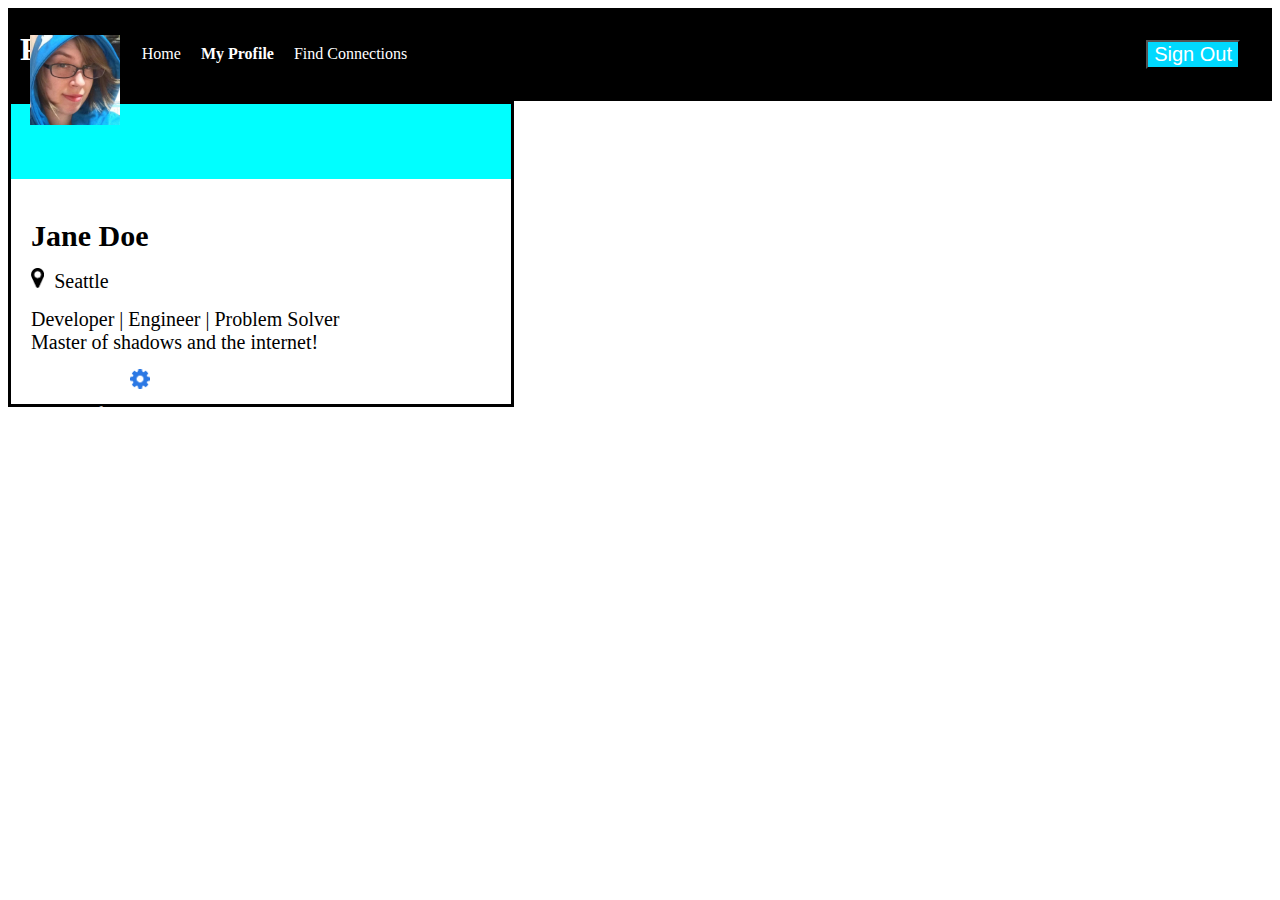
==== Schilling_Jarrod_ProfilePage/index.html @ cbbe1440 "starting profile page" ====
<!DOCTYPE html>
<html lang="en">
<head>
    <meta charset="UTF-8">
    <meta name="viewport" content="width=device-width, initial-scale=1.0">
    <link rel="stylesheet" href="styles.css">
    <title>Profile</title>
</head>
<body>
    <div class="nav">
        <h1 class="nav-title">Profile</h1>
        <a href="#">Home</a>
        <a href="#" class="active">My Profile</a>
        <a href="#">Find Connections</a></li>
        <div class="nav-right">
            <button class="btn">Sign Out</button>
        </div>
    </div>
    <div class="container-1">
        <div class="photo">
            <img src="images/jane-m.jpg">
        </div>
        <div class="row-1"></div>
        <div class="row-2">
            <div class="name"><strong>Jane Doe</strong></div>
            <div class="location">
                <img src="images/map-marker.png"> Seattle
            </div>
            <div class="body">Developer | Engineer | Problem Solver</div>
            <div class="body">Master of shadows and the internet!</div>
            <div class="edit">
                <img src="images/gear.png"><a href="#">edit profile</a>
            </div>
        </div>
    </div>
    <div class="container-2">

    </div>
    <div class="container-3">
        
    </div>
    <div class="container-4">
        
    </div> 
</body>
</html>
---- Schilling_Jarrod_ProfilePage/styles.css ----
.nav {
    border: 2px solid black;
    background-color: black;
    padding-left: 10px;
    overflow: hidden;
    color: white;
}

.nav-title {
    float: left;
    margin-right: 20px;
}

a {
    text-decoration: none;
    color: white;
    float: left;
    margin: 10px;
    margin-top: 35px;
    text-align: center;
}

.active {
    font-weight: bold;
}

.btn {
    box-shadow: 4px 5px black;
    background-color: rgb(0, 217, 255);
    color: white;
    float: right;
    margin: 30px;
    font-size: 20px;

}

.container-1 {
    display: block;
    width: 500px;
    height: 300px;
    border: 3px solid black;
    justify-content: center;
}

.photo > img {
    position: fixed;
    top: 35px;
    left: 30px;
    height: 90px;

}

.row-1 {
    background-color: aqua;
    width: inherit;
    height: 75px;
    margin-bottom: 40px;
}

.row-2 {
    width: inherit;
    height: 225px;
    margin-left: 20px;
}

img {
    height: 20px;
    margin-right: 5px;
}

.name {
    font-size: 30px;
    margin-bottom: 15px;
}

.location{
    font-size: 20px;
    margin-bottom: 15px;
}

.body {
    font-size: 20px;
}

.edit {
    font-size: 18px;
    margin-top: 15px;
}
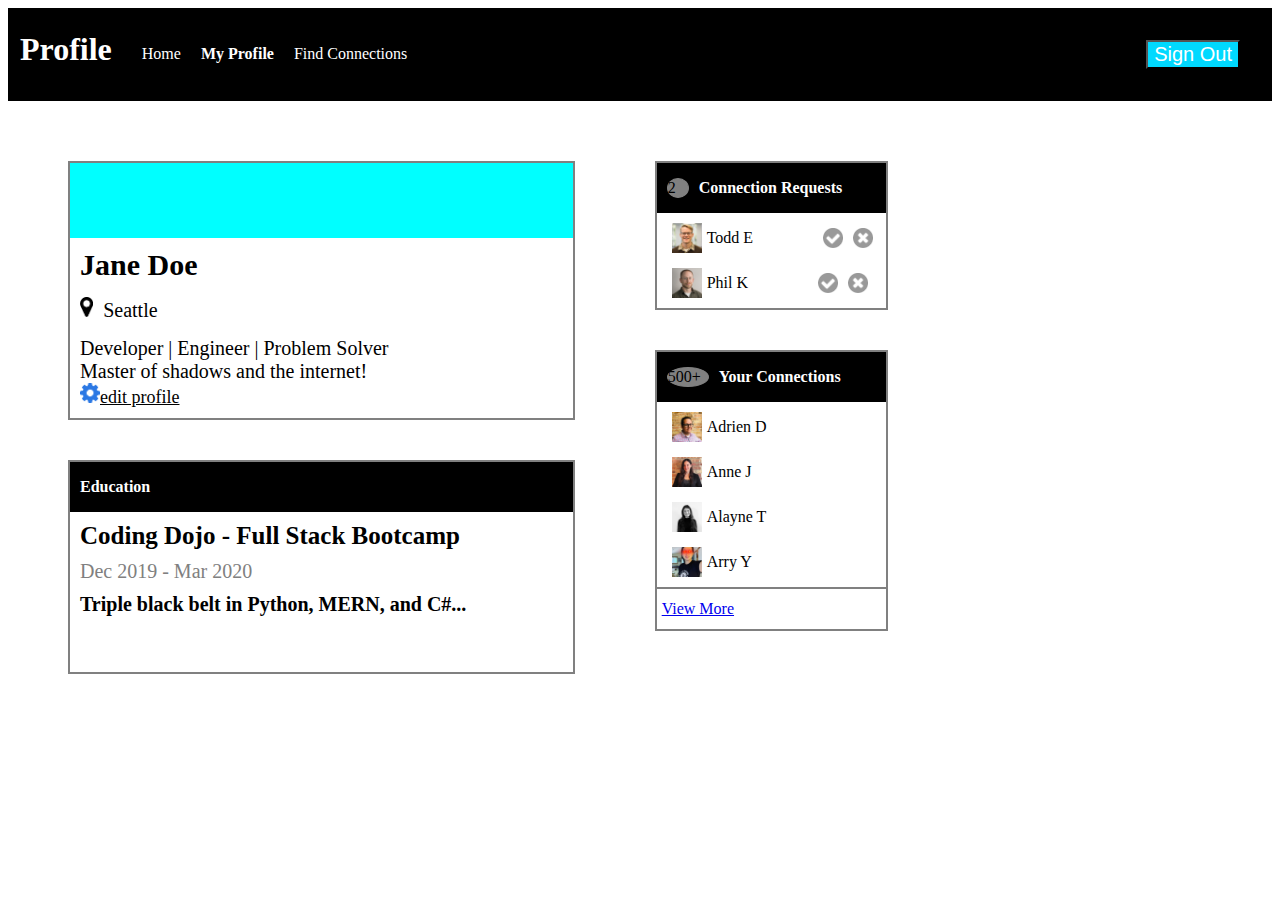
==== commit c1ab90c1: "profilePage flex figured out" ====
--- a/Schilling_Jarrod_ProfilePage/index.html
+++ b/Schilling_Jarrod_ProfilePage/index.html
@@ -16,31 +16,76 @@
             <button class="btn">Sign Out</button>
         </div>
     </div>
-    <div class="container-1">
-        <div class="photo">
-            <img src="images/jane-m.jpg">
-        </div>
-        <div class="row-1"></div>
-        <div class="row-2">
-            <div class="name"><strong>Jane Doe</strong></div>
-            <div class="location">
-                <img src="images/map-marker.png"> Seattle
+    <div class="container">
+        <div class="col-1">
+            <div class="row-1">
+                <div class="row-1-title"></div>
+                <div class="row-1-body">
+                    <div class="name"><strong>Jane Doe</strong></div>
+                    <div class="location">
+                        <img src="images/map-marker.png"> Seattle
+                    </div>
+                    <div class="body">Developer | Engineer | Problem Solver</div>
+                    <div class="body">Master of shadows and the internet!</div>
+                    <div class="edit">
+                        <img src="images/gear.png"><a href="#">edit profile</a>
+                    </div>
+                </div>
             </div>
-            <div class="body">Developer | Engineer | Problem Solver</div>
-            <div class="body">Master of shadows and the internet!</div>
-            <div class="edit">
-                <img src="images/gear.png"><a href="#">edit profile</a>
+            <div class="row-2">
+                <div class="row-2-title">
+                    <div class="ed"><strong>Education</strong></div>
+                </div>
+                <div class="row-2-body">
+                    <div class="ed-title">Coding Dojo - Full Stack Bootcamp</div>
+                    <div class="ed-date">Dec 2019 - Mar 2020</div>
+                    <div class="ed-body">Triple black belt in Python, MERN, and C#...</div>
+                </div>
             </div>
         </div>
-    </div>
-    <div class="container-2">
-
-    </div>
-    <div class="container-3">
-        
-    </div>
-    <div class="container-4">
-        
+        <div class="col-2">
+            <div class="row-3">
+                <div class="row-3-title">
+                    <a class="requests">2</a><strong>Connection Requests</strong>
+                </div>
+                <div class="row-3-body">
+                    <div class="conn-name">
+                        <img class="conn-photo" src="images/todd-s.jpg" alt="Todd E">
+                        Todd E
+                        <img class="accept" src="images/accept-circle.png" alt="accept">
+                        <img class="close" src="images/close-circle.png" alt="close">
+                    </div>
+                    <div class="conn-name">
+                        <img class="conn-photo" src="images/phil-s.jpg" alt="Phil K">
+                        Phil K
+                        <img class="accept" src="images/accept-circle.png" alt="accept">
+                        <img class="close" src="images/close-circle.png" alt="close">
+                    </div>
+                </div>
+            </div>
+            <div class="row-4">
+                <div class="row-4-title">
+                    <a class="connections">500+</a><strong>Your Connections</strong>
+                </div>
+                <div class="row-4-body">
+                    <div class="conn-name">
+                        <img class="conn-photo" src="images/adrien-s.jpg" alt="Adrien D">Adrien D
+                    </div>
+                    <div class="conn-name">
+                        <img class="conn-photo" src="images/anne-s.jpg" alt="Anne J">Anne J
+                    </div>
+                    <div class="conn-name">
+                        <img class="conn-photo" src="images/alayne-s.jpg" alt="Alayne T">Alayne T
+                    </div>
+                    <div class="conn-name">
+                        <img class="conn-photo" src="images/arry-s.jpg" alt="Arry Y">Arry Y
+                    </div>
+                </div>
+                <div class="row-4-footer">
+                    <a class="view" href="#">View More</a>
+                </div>
+            </div>
+        </div>
     </div> 
 </body>
 </html>--- a/Schilling_Jarrod_ProfilePage/styles.css
+++ b/Schilling_Jarrod_ProfilePage/styles.css
@@ -11,7 +11,7 @@
     margin-right: 20px;
 }
 
-a {
+.nav > a {
     text-decoration: none;
     color: white;
     float: left;
@@ -34,36 +34,51 @@
 
 }
 
-.container-1 {
-    display: block;
-    width: 500px;
-    height: 300px;
-    border: 3px solid black;
-    justify-content: center;
-}
-
-.photo > img {
-    position: fixed;
-    top: 35px;
-    left: 30px;
-    height: 90px;
-
+.body {
+    font-size: 20px;
+}
+
+.container {
+    display: flex;
+    width: 900px;
+    margin: 20px;
+}
+
+.col-1 {
+    display: flex;
+    flex-direction: column;
+    flex: 2;
+    margin: 20px;
+}
+
+.col-2 {
+    display: flex;
+    flex-direction: column;
+    flex: 1;
+    width: 100px;
+    margin: 20px;
 }
 
 .row-1 {
+    border: 2px solid gray;
+    margin: 20px;
+    flex-direction: row;
+}
+
+.row-1-title {
     background-color: aqua;
-    width: inherit;
     height: 75px;
-    margin-bottom: 40px;
-}
-
-.row-2 {
-    width: inherit;
-    height: 225px;
-    margin-left: 20px;
-}
-
-img {
+}
+
+.row-1-body {
+    margin: 10px;
+}
+
+.edit > img {
+    height: 20px;
+}
+
+.location > img {
     height: 20px;
     margin-right: 5px;
 }
@@ -78,11 +93,135 @@
     margin-bottom: 15px;
 }
 
-.body {
-    font-size: 20px;
-}
-
-.edit {
+.edit > a {
     font-size: 18px;
     margin-top: 15px;
+    color: black;
+}
+
+.row-2 {
+    border: 2px solid gray;
+    margin: 20px;
+    flex-direction: row;
+}
+
+.row-2-title {
+    display: flex;
+    background-color: black;
+    color: white;
+    height: 50px;
+    align-items: center;
+}
+
+.ed {
+    margin-left: 10px;;
+}
+
+.row-2-body {
+    height: 150px;
+}
+
+.ed-title {
+    font-size: 25px;
+    font-weight: bold;
+    margin: 10px;
+}
+
+.ed-date {
+    font-size: 20px;
+    color: gray;
+    margin: 10px;
+}
+
+.ed-body {
+    font-size: 20px;
+    font-weight: bold;
+    margin: 10px;
+}
+
+
+.row-3 {
+    border: 2px solid gray;
+    margin: 20px;
+    flex-direction: row;
+}
+
+.row-3-title {
+    display: flex;
+    background-color: black;
+    color: white;
+    height: 50px;
+    align-items: center;
+}
+
+.requests {
+    border: 1px solid gray;
+    background-color: gray;
+    color: black;
+    border-radius: 50%;
+    width: 20px;
+    margin: 10px;
+}
+
+.row-3-body{
+
+}
+
+.conn-name {
+    display: flex;
+    margin: 5px;
+    margin-left: 10px;
+    align-items: center;
+}
+
+.conn-photo {
+    height: 30px;
+    margin: 5px;
+}
+
+.accept {
+    height: 20px;
+    margin: 5px;
+    margin-left: 70px;
+}
+
+.close {
+    height: 20px;
+    margin: 5px;
+}
+
+.row-4 {
+    border: 2px solid gray;
+    margin: 20px;
+    flex-direction: row;
+}
+
+.row-4-title {
+    display: flex;
+    background-color: black;
+    color: white;
+    height: 50px;
+    align-items: center;
+}
+
+.connections {
+    border: 1px solid gray;
+    background-color: gray;
+    color: black;
+    border-radius: 50%;
+    width: 40px;
+    margin: 10px;
+}
+
+.row-4-footer {
+    display: flex;
+    border-top: 2px solid gray;
+    flex-direction: row;
+    height: 30px;
+    align-items: center;
+    padding: 5px;
+}
+
+.view {
+    flex-direction: row;
 }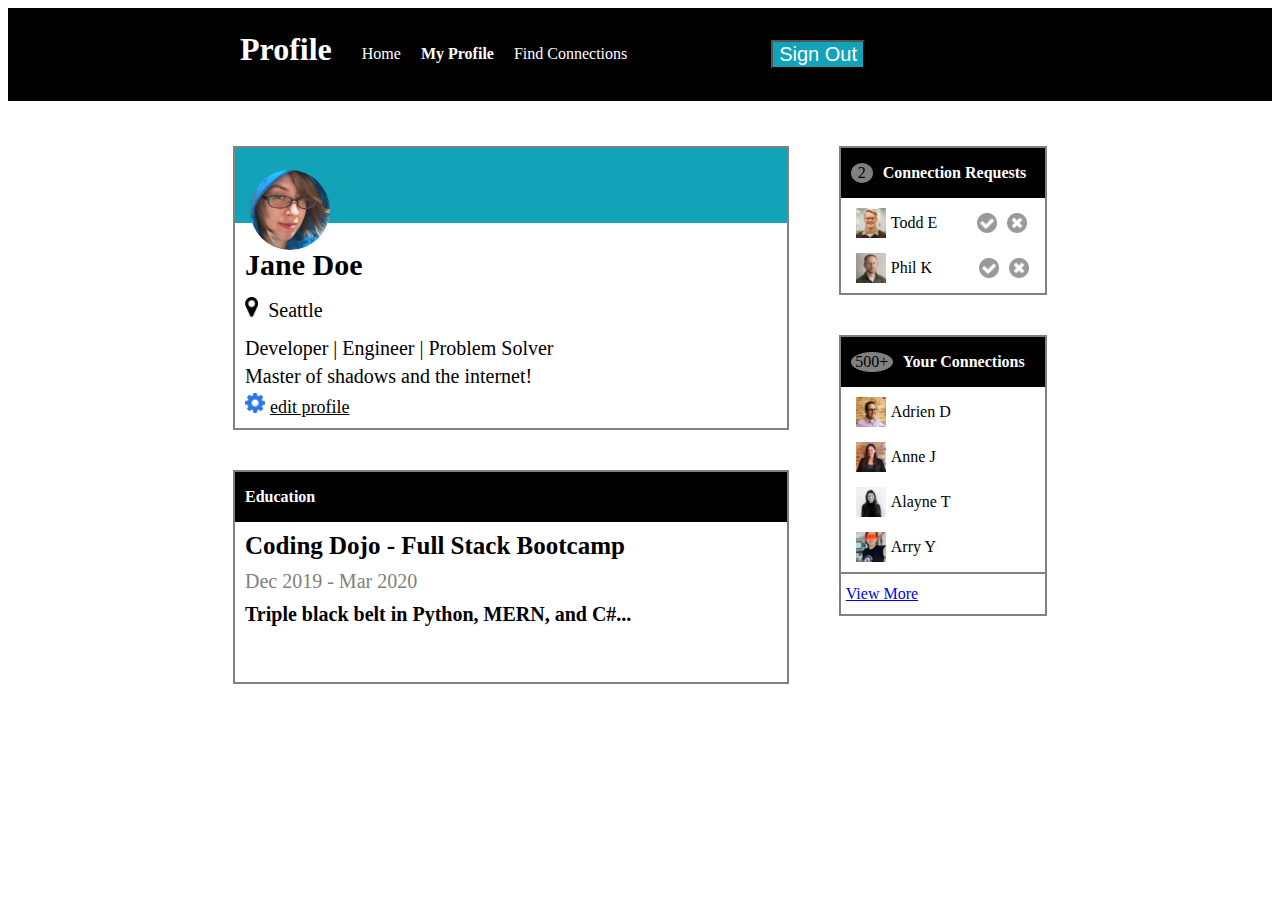
==== commit 16f557f3: "Final touches of Profile Assign left to do" ====
--- a/Schilling_Jarrod_ProfilePage/index.html
+++ b/Schilling_Jarrod_ProfilePage/index.html
@@ -18,6 +18,9 @@
     </div>
     <div class="container">
         <div class="col-1">
+            <div>
+                <img class="user-photo" src="./images/jane-m.jpg" alt="jane">
+            </div>
             <div class="row-1">
                 <div class="row-1-title"></div>
                 <div class="row-1-body">
@@ -28,7 +31,7 @@
                     <div class="body">Developer | Engineer | Problem Solver</div>
                     <div class="body">Master of shadows and the internet!</div>
                     <div class="edit">
-                        <img src="images/gear.png"><a href="#">edit profile</a>
+                        <img src="images/gear.png"><a class="edit-profile" href="#">edit profile</a>
                     </div>
                 </div>
             </div>
@@ -52,13 +55,13 @@
                     <div class="conn-name">
                         <img class="conn-photo" src="images/todd-s.jpg" alt="Todd E">
                         Todd E
-                        <img class="accept" src="images/accept-circle.png" alt="accept">
+                        <img class="accept-1" src="images/accept-circle.png" alt="accept">
                         <img class="close" src="images/close-circle.png" alt="close">
                     </div>
                     <div class="conn-name">
                         <img class="conn-photo" src="images/phil-s.jpg" alt="Phil K">
                         Phil K
-                        <img class="accept" src="images/accept-circle.png" alt="accept">
+                        <img class="accept-2" src="images/accept-circle.png" alt="accept">
                         <img class="close" src="images/close-circle.png" alt="close">
                     </div>
                 </div>
--- a/Schilling_Jarrod_ProfilePage/styles.css
+++ b/Schilling_Jarrod_ProfilePage/styles.css
@@ -9,6 +9,8 @@
 .nav-title {
     float: left;
     margin-right: 20px;
+    margin-left: 220px;
+    font-size: 25;
 }
 
 .nav > a {
@@ -26,37 +28,45 @@
 
 .btn {
     box-shadow: 4px 5px black;
-    background-color: rgb(0, 217, 255);
+    background-color: #13A3B8;
     color: white;
     float: right;
     margin: 30px;
+    margin-right: 405px;
     font-size: 20px;
 
 }
 
 .body {
     font-size: 20px;
+    margin-bottom: 5px;
 }
 
 .container {
     display: flex;
-    width: 900px;
-    margin: 20px;
+    margin: 20px 200px;
 }
 
 .col-1 {
     display: flex;
     flex-direction: column;
-    flex: 2;
-    margin: 20px;
+    width: 600px;
+    margin: 5px;
 }
 
 .col-2 {
     display: flex;
     flex-direction: column;
-    flex: 1;
-    width: 100px;
-    margin: 20px;
+    width: 250px;
+    margin: 5px;
+}
+
+.user-photo {
+    position: fixed;
+    top: 170px;
+    left: 250px;
+    height: 80px;
+    border-radius: 50%;
 }
 
 .row-1 {
@@ -66,16 +76,18 @@
 }
 
 .row-1-title {
-    background-color: aqua;
+    background-color: #13A3B8;
     height: 75px;
 }
 
 .row-1-body {
     margin: 10px;
+    margin-top: 25px;
 }
 
 .edit > img {
     height: 20px;
+    margin-right: 5px;
 }
 
 .location > img {
@@ -161,10 +173,7 @@
     border-radius: 50%;
     width: 20px;
     margin: 10px;
-}
-
-.row-3-body{
-
+    text-align: center;
 }
 
 .conn-name {
@@ -179,10 +188,16 @@
     margin: 5px;
 }
 
-.accept {
-    height: 20px;
-    margin: 5px;
-    margin-left: 70px;
+.accept-1 {
+    height: 20px;
+    margin: 5px;
+    margin-left: 40px;
+}
+
+.accept-2 {
+    height: 20px;
+    margin: 5px;
+    margin-left: 47px;
 }
 
 .close {
@@ -211,6 +226,7 @@
     border-radius: 50%;
     width: 40px;
     margin: 10px;
+    text-align: center;
 }
 
 .row-4-footer {
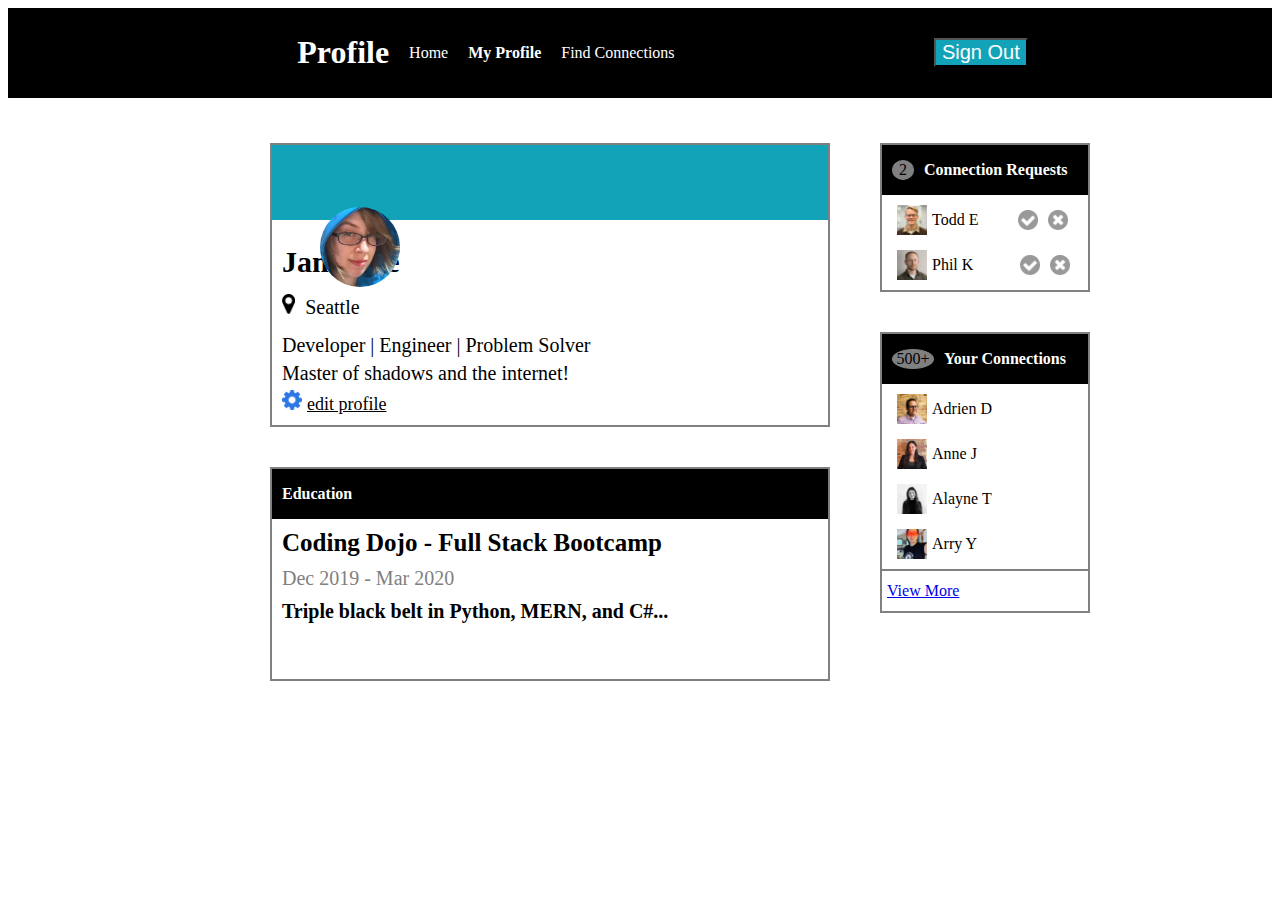
==== commit 64b60467: "same" ====
--- a/Schilling_Jarrod_ProfilePage/index.html
+++ b/Schilling_Jarrod_ProfilePage/index.html
@@ -7,13 +7,25 @@
     <title>Profile</title>
 </head>
 <body>
-    <div class="nav">
-        <h1 class="nav-title">Profile</h1>
-        <a href="#">Home</a>
-        <a href="#" class="active">My Profile</a>
-        <a href="#">Find Connections</a></li>
-        <div class="nav-right">
-            <button class="btn">Sign Out</button>
+    <div class="navbar">
+        <div class="navbar-left">
+            <ul class="nav-links">
+                <li class="nav-item">
+                    <h1 class="nav-profile">Profile</h1>
+                </li>
+                <li class="nav-item">
+                    <a href="#" class="nav-link">Home</a>
+                </li>
+                <li class="nav-item">
+                    <a href="#" class="nav-link" id="active">My Profile</a>
+                </li>
+                <li class="nav-item">
+                    <a href="#" class="nav-link">Find Connections</a>
+                </li>
+            </ul>
+        </div>
+        <div class="navbar-right">
+            <button class="sign_out">Sign Out</button>
         </div>
     </div>
     <div class="container">
--- a/Schilling_Jarrod_ProfilePage/styles.css
+++ b/Schilling_Jarrod_ProfilePage/styles.css
@@ -1,50 +1,54 @@
-.nav {
-    border: 2px solid black;
-    background-color: black;
-    padding-left: 10px;
-    overflow: hidden;
-    color: white;
-}
-
-.nav-title {
-    float: left;
-    margin-right: 20px;
-    margin-left: 220px;
-    font-size: 25;
-}
-
-.nav > a {
+.navbar {
+    display: flex;
+    justify-content: space-evenly;
+    align-items: center;
+    width: 100%;
+    background-color: black;
+}
+
+.navbar-left{
+    display: flex;
+}
+
+.nav-links {
+    display: flex;
+    align-items: center;
+    margin: 5px;
+    list-style: none;
+}
+
+.nav-item a {
+    margin: 10px;
     text-decoration: none;
     color: white;
-    float: left;
-    margin: 10px;
-    margin-top: 35px;
-    text-align: center;
-}
-
-.active {
+}
+
+.nav-profile {
+    color: white;
+    margin-right: 10px;
+
+}
+
+#active {
     font-weight: bold;
 }
 
-.btn {
+.navbar-right {
+    display: flex;
+}
+
+.navbar-right button {
     box-shadow: 4px 5px black;
     background-color: #13A3B8;
     color: white;
-    float: right;
-    margin: 30px;
-    margin-right: 405px;
-    font-size: 20px;
-
-}
-
-.body {
-    font-size: 20px;
-    margin-bottom: 5px;
+    font-size: 20px;
 }
 
 .container {
     display: flex;
-    margin: 20px 200px;
+    margin: 20px 40px;
+    width: 100%;
+    justify-content: center;
 }
 
 .col-1 {
@@ -62,10 +66,11 @@
 }
 
 .user-photo {
-    position: fixed;
-    top: 170px;
-    left: 250px;
+    position: absolute;
+    top: 23%;
+    left: 25%;
     height: 80px;
+    width: auto;
     border-radius: 50%;
 }
 
@@ -83,6 +88,11 @@
 .row-1-body {
     margin: 10px;
     margin-top: 25px;
+}
+
+.body {
+    font-size: 20px;
+    margin-bottom: 5px;
 }
 
 .edit > img {
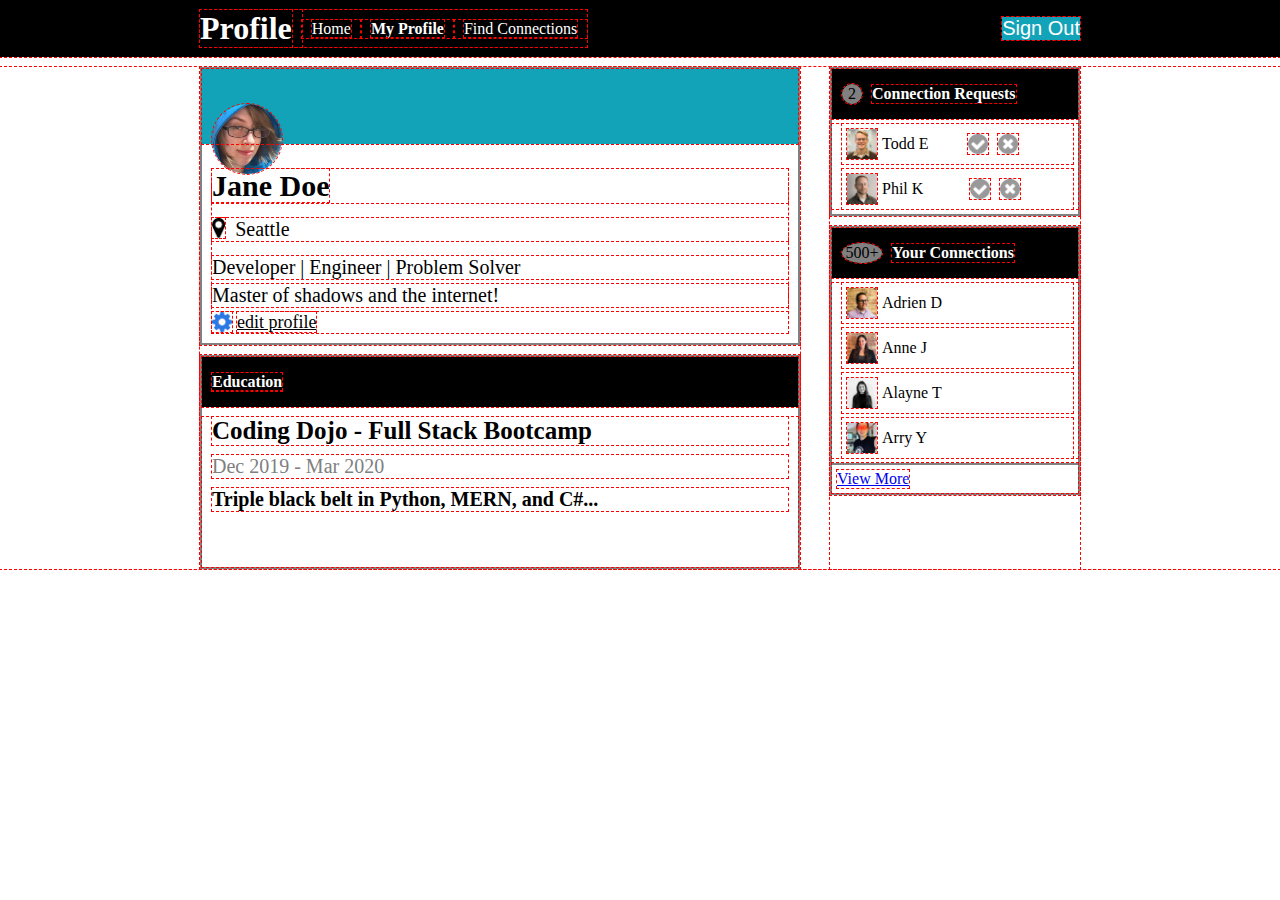
==== commit b9f1b93a: "button issue resolved" ====
--- a/Schilling_Jarrod_ProfilePage/index.html
+++ b/Schilling_Jarrod_ProfilePage/index.html
@@ -30,11 +30,10 @@
     </div>
     <div class="container">
         <div class="col-1">
-            <div>
-                <img class="user-photo" src="./images/jane-m.jpg" alt="jane">
-            </div>
             <div class="row-1">
-                <div class="row-1-title"></div>
+                <div class="row-1-title">
+                    <img class="user-photo" src="./images/jane-m.jpg" alt="jane">
+                </div>
                 <div class="row-1-body">
                     <div class="name"><strong>Jane Doe</strong></div>
                     <div class="location">
--- a/Schilling_Jarrod_ProfilePage/styles.css
+++ b/Schilling_Jarrod_ProfilePage/styles.css
@@ -1,19 +1,30 @@
+* {
+    margin: 0;
+    padding: 0;
+    border: 0;
+    vertical-align: top;
+    box-sizing: border-box;
+    outline: 1px red dashed;
+}
+
 .navbar {
     display: flex;
-    justify-content: space-evenly;
+    justify-content: space-between;
     align-items: center;
     width: 100%;
     background-color: black;
+    padding: 10px 200px;
 }
 
 .navbar-left{
     display: flex;
+    /* margin-left: 265px; */
 }
 
 .nav-links {
     display: flex;
     align-items: center;
-    margin: 5px;
+    /* margin: 5px; */
     list-style: none;
 }
 
@@ -35,6 +46,7 @@
 
 .navbar-right {
     display: flex;
+    /* margin-right: 185px; */
 }
 
 .navbar-right button {
@@ -46,37 +58,38 @@
 
 .container {
     display: flex;
-    margin: 20px 40px;
+    margin-top: 10px;
     width: 100%;
-    justify-content: center;
+    justify-content: space-between;
+    padding: 0 200px;
 }
 
 .col-1 {
     display: flex;
+    /* align-items: baseline; */
     flex-direction: column;
     width: 600px;
-    margin: 5px;
 }
 
 .col-2 {
     display: flex;
     flex-direction: column;
     width: 250px;
-    margin: 5px;
 }
 
 .user-photo {
-    position: absolute;
-    top: 23%;
-    left: 25%;
-    height: 80px;
-    width: auto;
+    /* position: relative; */
+    align-self: baseline;
+    margin: 35px 10px;
+    top: 35px;
+    left: 30px;
+    height: 70px;
     border-radius: 50%;
 }
 
 .row-1 {
     border: 2px solid gray;
-    margin: 20px;
+    margin-bottom: 10px;
     flex-direction: row;
 }
 
@@ -123,7 +136,7 @@
 
 .row-2 {
     border: 2px solid gray;
-    margin: 20px;
+    /* margin: 20px; */
     flex-direction: row;
 }
 
@@ -164,7 +177,7 @@
 
 .row-3 {
     border: 2px solid gray;
-    margin: 20px;
+    margin-bottom: 10px;
     flex-direction: row;
 }
 
@@ -217,7 +230,7 @@
 
 .row-4 {
     border: 2px solid gray;
-    margin: 20px;
+
     flex-direction: row;
 }
 
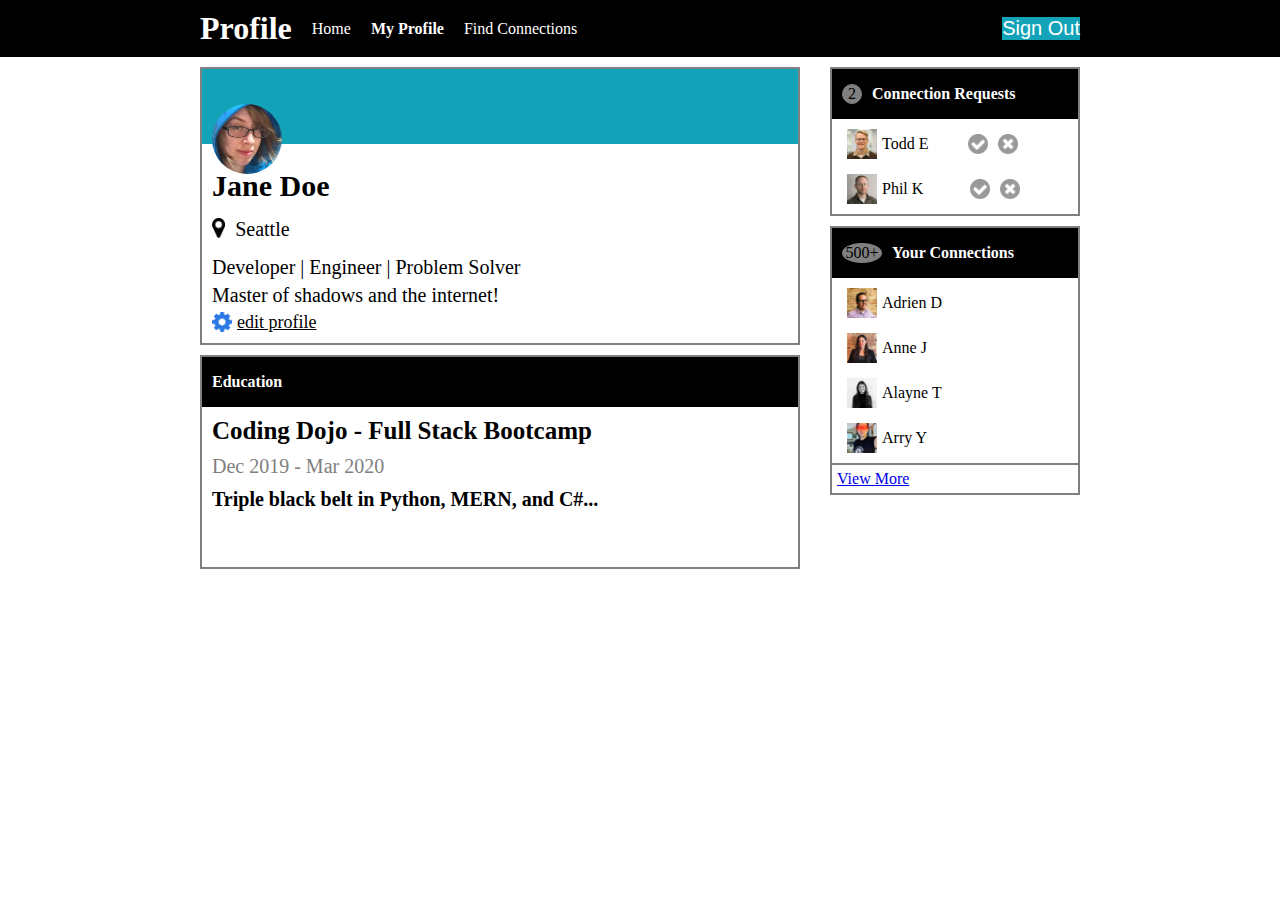
==== commit 386dec7c: "Profile Page complete" ====
--- a/Schilling_Jarrod_ProfilePage/index.html
+++ b/Schilling_Jarrod_ProfilePage/index.html
@@ -8,25 +8,21 @@
 </head>
 <body>
     <div class="navbar">
-        <div class="navbar-left">
-            <ul class="nav-links">
-                <li class="nav-item">
-                    <h1 class="nav-profile">Profile</h1>
-                </li>
-                <li class="nav-item">
-                    <a href="#" class="nav-link">Home</a>
-                </li>
-                <li class="nav-item">
-                    <a href="#" class="nav-link" id="active">My Profile</a>
-                </li>
-                <li class="nav-item">
-                    <a href="#" class="nav-link">Find Connections</a>
-                </li>
-            </ul>
-        </div>
-        <div class="navbar-right">
-            <button class="sign_out">Sign Out</button>
-        </div>
+        <ul class="nav-links">
+            <li class="nav-item">
+                <h1 class="nav-profile">Profile</h1>
+            </li>
+            <li class="nav-item">
+                <a href="#" class="nav-link">Home</a>
+            </li>
+            <li class="nav-item">
+                <a href="#" class="nav-link" id="active">My Profile</a>
+            </li>
+            <li class="nav-item">
+                <a href="#" class="nav-link">Find Connections</a>
+            </li>
+        </ul>
+        <button class="sign_out">Sign Out</button>
     </div>
     <div class="container">
         <div class="col-1">
--- a/Schilling_Jarrod_ProfilePage/styles.css
+++ b/Schilling_Jarrod_ProfilePage/styles.css
@@ -4,7 +4,7 @@
     border: 0;
     vertical-align: top;
     box-sizing: border-box;
-    outline: 1px red dashed;
+    /* outline: 1px red dashed; */
 }
 
 .navbar {
@@ -16,15 +16,9 @@
     padding: 10px 200px;
 }
 
-.navbar-left{
-    display: flex;
-    /* margin-left: 265px; */
-}
-
 .nav-links {
     display: flex;
     align-items: center;
-    /* margin: 5px; */
     list-style: none;
 }
 
@@ -37,19 +31,14 @@
 .nav-profile {
     color: white;
     margin-right: 10px;
-
 }
 
 #active {
     font-weight: bold;
 }
 
-.navbar-right {
-    display: flex;
-    /* margin-right: 185px; */
-}
-
-.navbar-right button {
+.sign_out {
+    display: flex;
     box-shadow: 4px 5px black;
     background-color: #13A3B8;
     color: white;
@@ -78,7 +67,6 @@
 }
 
 .user-photo {
-    /* position: relative; */
     align-self: baseline;
     margin: 35px 10px;
     top: 35px;
